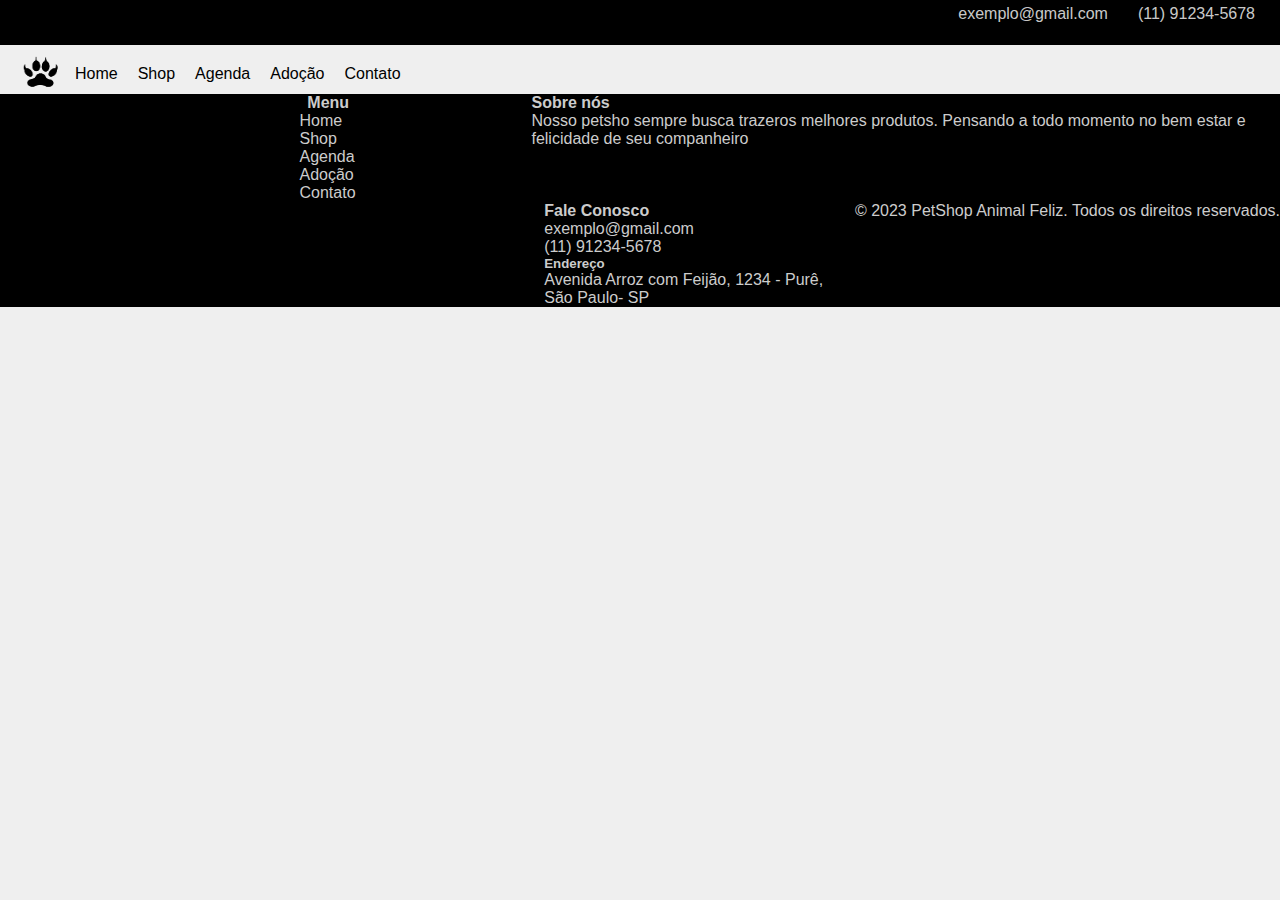
==== Pet & Pet/adocao.html @ b6ac0bed "Add files via upload" ====
<!DOCTYPE html>
<html lang="pt-br">
<head>
    <meta charset="UTF-8">
    <meta http-equiv="X-UA-Compatible" content="IE=edge">
    <meta name="viewport" content="width=device-width, initial-scale=1.0">
    <title>adoção</title>
    <link rel="shortcut icon" href="imagens/1.png" type="image/x-icon">
    <link rel="stylesheet" href="https://cdnjs.cloudflare.com/ajax/libs/font-awesome/6.3.0/css/all.min.css" integrity="sha512-SzlrxWUlpfuzQ+pcUCosxcglQRNAq/DZjVsC0lE40xsADsfeQoEypE+enwcOiGjk/bSuGGKHEyjSoQ1zVisanQ==" crossorigin="anonymous" referrerpolicy="no-referrer" />
    <link href="https://cdn.jsdelivr.net/npm/bootstrap@5.3.0-alpha1/dist/css/bootstrap.min.css" rel="stylesheet" integrity="sha384-GLhlTQ8iRABdZLl6O3oVMWSktQOp6b7In1Zl3/Jr59b6EGGoI1aFkw7cmDA6j6gD" crossorigin="anonymous">
    <link rel="stylesheet" href="https://cdnjs.cloudflare.com/ajax/libs/font-awesome/6.3.0/css/all.min.css" integrity="sha512-SzlrxWUlpfuzQ+pcUCosxcglQRNAq/DZjVsC0lE40xsADsfeQoEypE+enwcOiGjk/bSuGGKHEyjSoQ1zVisanQ==" crossorigin="anonymous" referrerpolicy="no-referrer" />
    <link rel="stylesheet" href="css/reset.css">
    <link rel="stylesheet" href="css/menu.css">
</head>
<body>
    <!-- topo -->
  <div id="topo">
    <span>
      <i class="fa-brands fa-instagram"></i>
      <i class="fa-brands fa-facebook"></i>
      <i class="fa-brands fa-twitter"></i>
      <i class="fa-brands fa-youtube"></i>
    </span>
      <p><i class="fa-solid fa-envelope"></i> exemplo@gmail.com</p>
      <p><i class="fa-solid fa-phone"></i> (11) 91234-5678</p>
  </div>
  <!-- /topo -->

  <!-- menu -->
      <nav>  
        <a href="home.html"><img id="logo" src="imagens/1.png" alt="" width="50" height="35"></a>  
         <ul> 
          <li> <a href="home.html">Home</a> </li>
          <li><a href="shop.html"> Shop </a> </li>
          <li><a href="agenda.html"> Agenda </a> </li>
          <li><a href="adocao.html"> Adoção </a> </li>
          <li><a href="contato.html"> Contato</a></li>
        </ul>
      </nav>
  
  <!-- /menu -->

    <!--  rodape-->
    <footer>
      <div class="col-md-2 mt-2">
        <h4 id="me">Menu</h4>
        <ul id="m" > 
          <li> <a href="home.html">Home</a> </li>
          <li><a href="shop.html"> Shop </a> </li>
          <li><a href="agenda.html"> Agenda </a> </li>
          <li><a href="adocao.html"> Adoção </a> </li>
          <li><a href="contato.html"> Contato</a></li>
        </ul>
      </div>

      <div class="col-md-5 mt-2">
        <h4 id="sp">Sobre nós</h4>
        <p id="sp">Nosso petsho sempre busca trazeros melhores produtos.
          Pensando a todo momento no bem estar e felicidade de seu companheiro</p>
      </div>
      <div class="col-md-5 mt-2">
        <h4 id="fc">Fale Conosco</h4>
        <p  id="fc"><i class="fa-solid fa-envelope"></i> exemplo@gmail.com</p>
        <p  id="fc"><i class="fa-solid fa-phone"></i> (11) 91234-5678</p>
        <!-- <br> -->
        <h5  id="fc">Endereço</h5>
        <p  id="fc">Avenida Arroz com Feijão, 1234  - Purê, São Paulo- SP</p>
      </div>
      <div class="row mt-2">
        <p class="text-end">
          &copy; 2023 PetShop Animal Feliz. Todos os direitos reservados.</p>
      </div>
      
  </footer>
  <!--  rodape-->
    
</body>
</html>
---- Pet & Pet/css/menu.css ----
body {
	background: #efefef;
    overflow-x: hidden; 
}

#topo{
    background-color: rgb(0, 0, 0);
    width:100% ;
    height: 5vh;
    display: flex;
    justify-content: flex-end
}
#topo p {
    color: rgba(255, 255, 255, 0.801);
    margin: 5px;
    margin-right: 25px;
}
nav{
    margin-top: 10px; 
    display: flex; 
}
nav ul{
    list-style: none;
}
nav ul li{
    float: left;
    margin: 10px;
}
 a {
    color: rgb(0, 0, 0);
    text-align: center;
    text-decoration: none;
}

a:hover {
    text-decoration: overline;
}
#logo{
    margin-left: 15px;
}
span{
    margin-top: 5px;
    color: rgba(255, 255, 255, 0.801);;
    margin-right: 35px;
}



footer {
    color: #cccccc;
    background-color: black;
	display: flex;
	flex-wrap: wrap;
	justify-content: flex-end;
}
footer ul{
	list-style-type: none;
}
footer a{
	text-decoration: none;
	color: #cccccc;
}
footer a:hover{
	text-decoration: overline;
	color: #fddf58;
}
#m{
	margin-left: 20% ;
}
#me{
	margin-left: 34%;
}
#sp{
	margin-left: 20% ;
	text-align: start;
}
#fc{
	margin-left: 20% ;
}
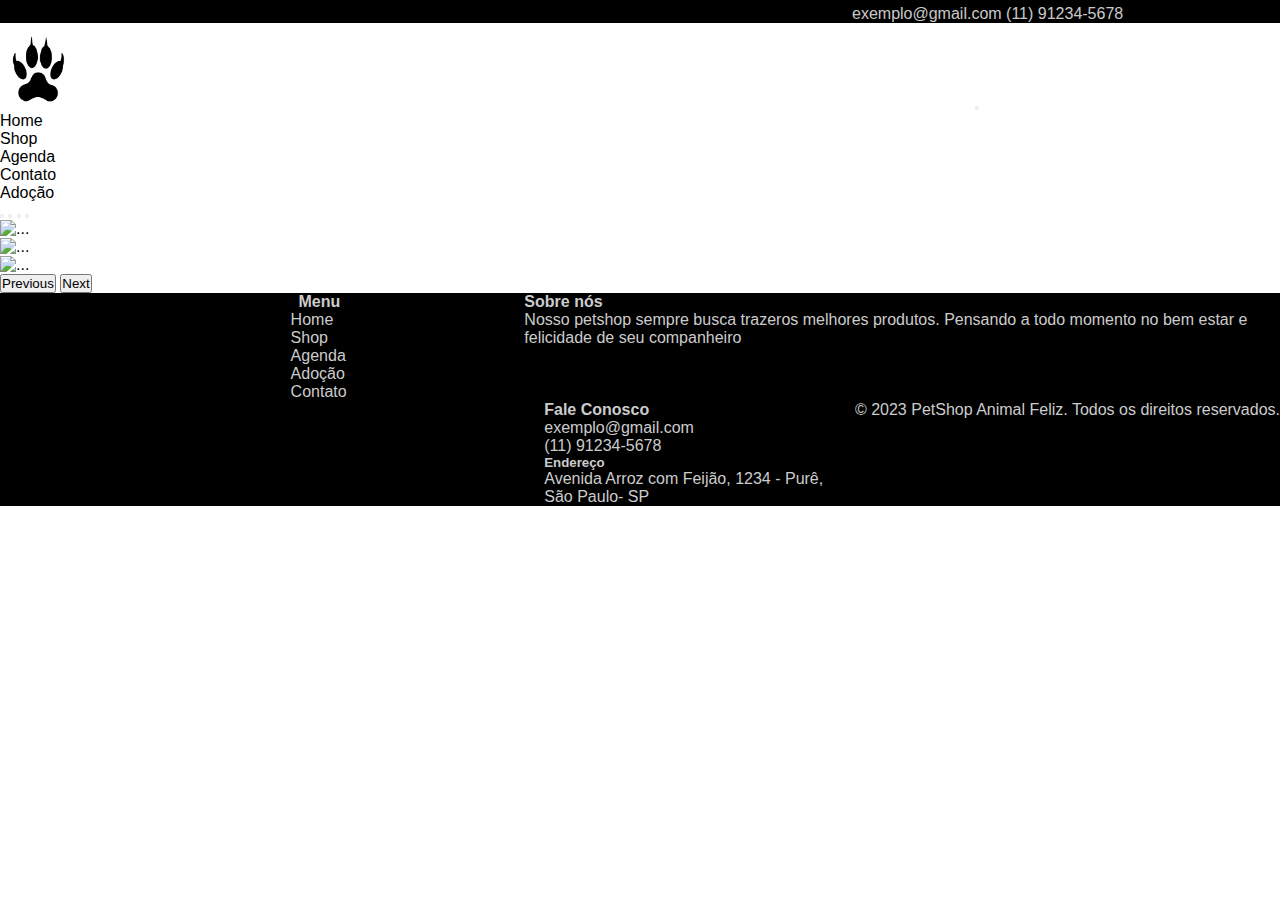
==== commit b08f3db1: "Add files via upload" ====
--- a/Pet & Pet/adocao.html
+++ b/Pet & Pet/adocao.html
@@ -4,75 +4,182 @@
     <meta charset="UTF-8">
     <meta http-equiv="X-UA-Compatible" content="IE=edge">
     <meta name="viewport" content="width=device-width, initial-scale=1.0">
-    <title>adoção</title>
-    <link rel="shortcut icon" href="imagens/1.png" type="image/x-icon">
-    <link rel="stylesheet" href="https://cdnjs.cloudflare.com/ajax/libs/font-awesome/6.3.0/css/all.min.css" integrity="sha512-SzlrxWUlpfuzQ+pcUCosxcglQRNAq/DZjVsC0lE40xsADsfeQoEypE+enwcOiGjk/bSuGGKHEyjSoQ1zVisanQ==" crossorigin="anonymous" referrerpolicy="no-referrer" />
-    <link href="https://cdn.jsdelivr.net/npm/bootstrap@5.3.0-alpha1/dist/css/bootstrap.min.css" rel="stylesheet" integrity="sha384-GLhlTQ8iRABdZLl6O3oVMWSktQOp6b7In1Zl3/Jr59b6EGGoI1aFkw7cmDA6j6gD" crossorigin="anonymous">
-    <link rel="stylesheet" href="https://cdnjs.cloudflare.com/ajax/libs/font-awesome/6.3.0/css/all.min.css" integrity="sha512-SzlrxWUlpfuzQ+pcUCosxcglQRNAq/DZjVsC0lE40xsADsfeQoEypE+enwcOiGjk/bSuGGKHEyjSoQ1zVisanQ==" crossorigin="anonymous" referrerpolicy="no-referrer" />
-    <link rel="stylesheet" href="css/reset.css">
-    <link rel="stylesheet" href="css/menu.css">
+    <title>Adoção</title>
+   
+    <!-- Font awesome -->
+  
+  <link rel="stylesheet" href="https://cdnjs.cloudflare.com/ajax/libs/font-awesome/6.3.0/css/all.min.css" integrity="sha512-SzlrxWUlpfuzQ+pcUCosxcglQRNAq/DZjVsC0lE40xsADsfeQoEypE+enwcOiGjk/bSuGGKHEyjSoQ1zVisanQ==" crossorigin="anonymous" referrerpolicy="no-referrer" />
+
+  <!-- bootstrap -->
+  <link href="https://cdn.jsdelivr.net/npm/bootstrap@5.3.0-alpha1/dist/css/bootstrap.min.css" rel="stylesheet" integrity="sha384-GLhlTQ8iRABdZLl6O3oVMWSktQOp6b7In1Zl3/Jr59b6EGGoI1aFkw7cmDA6j6gD" crossorigin="anonymous">
+  
+  <!-- js -->
+  <script src="https://cdn.jsdelivr.net/npm/@popperjs/core@2.11.6/dist/umd/popper.min.js" integrity="sha384-oBqDVmMz9ATKxIep9tiCxS/Z9fNfEXiDAYTujMAeBAsjFuCZSmKbSSUnQlmh/jp3" crossorigin="anonymous"></script>
+  <script src="https://cdn.jsdelivr.net/npm/bootstrap@5.3.0-alpha1/dist/js/bootstrap.min.js" integrity="sha384-mQ93GR66B00ZXjt0YO5KlohRA5SY2XofN4zfuZxLkoj1gXtW8ANNCe9d5Y3eG5eD" crossorigin="anonymous"></script>
+
+  <!-- css local -->
+
+  <link rel="stylesheet" href="css/reset.css">
+  <link rel="stylesheet" href="css/estilo.css">
+  <link rel="stylesheet" href="css/responsivo.css">
+     <style>
+
+      .container{
+        display: flex;
+      }
+      #pa{
+        position: inherit;
+      }
+  
+    
+     </style>
 </head>
 <body>
-    <!-- topo -->
-  <div id="topo">
-    <span>
-      <i class="fa-brands fa-instagram"></i>
-      <i class="fa-brands fa-facebook"></i>
-      <i class="fa-brands fa-twitter"></i>
-      <i class="fa-brands fa-youtube"></i>
-    </span>
-      <p><i class="fa-solid fa-envelope"></i> exemplo@gmail.com</p>
-      <p><i class="fa-solid fa-phone"></i> (11) 91234-5678</p>
+  <div class="container-fluid">
+
+    <div class="row">
+      <div id="topo">
+        <span id="redes">
+          <i class="fa-brands fa-instagram"></i>
+          <i class="fa-brands fa-facebook"></i>
+          <i class="fa-brands fa-twitter"></i>
+          <i class="fa-brands fa-youtube"></i>
+        </span>
+          <p id="info"><i class="fa-solid fa-envelope"></i> exemplo@gmail.com  <i class="fa-solid fa-phone"></i> (11) 91234-5678</p>
+          
+      </div>
+    </div>
+		<div  class="row">
+			 <div id="pa" class="row">
+          <!-- <div id="logo" class="col-sm-2 col-4">
+            <img src="imagens/1.png" alt="Logo Pata" title="Logo Pata">
+          </div> -->
+    
+          <div id="menu" class="col-sm-8  col-8">
+            
+            <nav class="navbar navbar-expand-lg navbar-light bg-light">
+              <div id="menures" class="container-fluid">
+                <a href="home.html"><img id="logo" src="imagens/1.png" alt="Logo Pata" title="Logo Pata"></a>
+      
+                
+                  <button class="navbar-toggler" type="button" data-bs-toggle="collapse" 
+                  data-bs-target="#navbarSupportedContent" aria-controls="navbarSupportedContent"
+                  aria-expanded="false" aria-label="Toggle navigation" style=" margin-left: 70%;">
+                    <span class="navbar-toggler-icon"></span>
+                  </button>
+      
+                  <div class="collapse navbar-collapse" id="navbarSupportedContent">
+      
+                    <ul class="navbar-nav me-auto mb-2 mb-lg-0">
+                      <li class="nav-item">
+                        <a class="nav-link " href="home.html">Home</a>
+                      </li>
+                      <li class="nav-item">
+                        <a class="nav-link" href="shop.html">Shop</a>
+                      </li>
+                      <li class="nav-item">
+                        <a class="nav-link" href="adocao.html">Agenda</a>
+                      </li>
+                      
+                      <li class="nav-item">
+                        <a class="nav-link" href="contato.html"> Contato</a>
+                      </li>
+      
+                      <li class="nav-item">
+                        <a class="nav-link" href="adocao.html"> Adoção</a>
+                      </li>
+                  </div>
+              </div>
+            </nav>
+    
+          </div> <!--fim do menu -->
+       </div>
+    </div>
+    
+    <div class="row">
+			<div id="banner" class="col-12">
+				<div id="carouselExampleIndicators" class="carousel slide" data-bs-ride="carousel">
+				  <div class="carousel-indicators">
+				    <button type="button" data-bs-target="#carouselExampleIndicators" data-bs-slide-to="0" class="active" aria-current="true" aria-label="Slide 1"></button>
+				    <button type="button" data-bs-target="#carouselExampleIndicators" data-bs-slide-to="1" aria-label="Slide 2"></button>
+				    <button type="button" data-bs-target="#carouselExampleIndicators" data-bs-slide-to="2" aria-label="Slide 3"></button>
+				    <button type="button" data-bs-target="#carouselExampleIndicators" data-bs-slide-to="3" aria-label="Slide 4"></button>
+				  </div>
+				  <div class="carousel-inner">
+				    <div class="carousel-item active">
+				      <img src="imagens/banner1.png" class="d-block w-100" alt="...">
+				    </div>
+				    <div class="carousel-item">
+				      <img src="imagens/banner2.png" class="d-block w-100" alt="...">
+				    </div>
+				    <div class="carousel-item">
+				      <img src="imagens/banner7.png" class="d-block w-100" alt="...">
+				    </div>
+				  </div>
+				  <button class="carousel-control-prev" type="button" data-bs-target="#carouselExampleIndicators" data-bs-slide="prev">
+				    <span class="carousel-control-prev-icon" aria-hidden="true"></span>
+				    <span class="visually-hidden">Previous</span>
+				  </button>
+				  <button class="carousel-control-next" type="button" data-bs-target="#carouselExampleIndicators" data-bs-slide="next">
+				    <span class="carousel-control-next-icon" aria-hidden="true"></span>
+				    <span class="visually-hidden">Next</span>
+				  </button>
+				</div>
+			</div> <!-- fim do banner-->
+
+		</div> <!--fim do 2ºrow-->
+
   </div>
-  <!-- /topo -->
 
-  <!-- menu -->
-      <nav>  
-        <a href="home.html"><img id="logo" src="imagens/1.png" alt="" width="50" height="35"></a>  
-         <ul> 
-          <li> <a href="home.html">Home</a> </li>
-          <li><a href="shop.html"> Shop </a> </li>
-          <li><a href="agenda.html"> Agenda </a> </li>
-          <li><a href="adocao.html"> Adoção </a> </li>
-          <li><a href="contato.html"> Contato</a></li>
-        </ul>
-      </nav>
+
+
+      <!--  rodape-->
+      <footer >
+        <div class="col-md-2 d-none d-sm-block mt-2">
+          <h4 id="me">Menu</h4>
+          <ul id="m" > 
+            <li>
+              <a href="home.html">Home</a> 
+            </li>
   
-  <!-- /menu -->
-
+            <li>
+              <a href="shop.html"> Shop </a> 
+            </li>
+  
+            <li>
+              <a href="agenda.html"> Agenda </a> 
+            </li>
+  
+            <li>
+              <a href="adocao.html"> Adoção </a> 
+            </li>
+  
+            <li>
+              <a href="contato.html"> Contato</a>
+            </li>
+          </ul>
+        </div>
+  
+        <div id="info2" class="col-md-5 col-sm-4 text-center text-sm-start mt-2">
+          <h4 id="sp">Sobre nós</h4>
+          <p id="sp">Nosso petshop sempre busca trazeros melhores produtos.
+            Pensando a todo momento no bem estar e felicidade de seu companheiro</p>
+        </div>
+        <div id="info2" class="col-md-5 c0l-sm-4 text-sm-start mt-2">
+          <h4 id="fc">Fale Conosco</h4>
+          <p  id="fc"><i class="fa-solid fa-envelope"></i> exemplo@gmail.com</p>
+          <p  id="fc"><i class="fa-solid fa-phone"></i> (11) 91234-5678</p>
+          <!-- <br> -->
+          <h5  id="fc">Endereço</h5>
+          <p  id="fc">Avenida Arroz com Feijão, 1234  - Purê, São Paulo- SP</p>
+        </div>
+        <div class="row mt-2">
+          <p class="text-center text-sm-end text-end col-sm-4 col-md-12">
+            &copy; 2023 PetShop Animal Feliz. Todos os direitos reservados.</p>
+        </div>
+        
+    </footer>
     <!--  rodape-->
-    <footer>
-      <div class="col-md-2 mt-2">
-        <h4 id="me">Menu</h4>
-        <ul id="m" > 
-          <li> <a href="home.html">Home</a> </li>
-          <li><a href="shop.html"> Shop </a> </li>
-          <li><a href="agenda.html"> Agenda </a> </li>
-          <li><a href="adocao.html"> Adoção </a> </li>
-          <li><a href="contato.html"> Contato</a></li>
-        </ul>
-      </div>
-
-      <div class="col-md-5 mt-2">
-        <h4 id="sp">Sobre nós</h4>
-        <p id="sp">Nosso petsho sempre busca trazeros melhores produtos.
-          Pensando a todo momento no bem estar e felicidade de seu companheiro</p>
-      </div>
-      <div class="col-md-5 mt-2">
-        <h4 id="fc">Fale Conosco</h4>
-        <p  id="fc"><i class="fa-solid fa-envelope"></i> exemplo@gmail.com</p>
-        <p  id="fc"><i class="fa-solid fa-phone"></i> (11) 91234-5678</p>
-        <!-- <br> -->
-        <h5  id="fc">Endereço</h5>
-        <p  id="fc">Avenida Arroz com Feijão, 1234  - Purê, São Paulo- SP</p>
-      </div>
-      <div class="row mt-2">
-        <p class="text-end">
-          &copy; 2023 PetShop Animal Feliz. Todos os direitos reservados.</p>
-      </div>
-      
-  </footer>
-  <!--  rodape-->
     
 </body>
 </html>--- a/Pet & Pet/css/estilo.css
+++ b/Pet & Pet/css/estilo.css
@@ -0,0 +1,137 @@
+.body{
+    background-color: #efefef;
+}
+
+/* tppo */
+#topo{
+    background-color:black ;
+    display: flex;
+}
+#redes{
+    margin-top: 5px;
+    color: rgba(255, 255, 255, 0.801);;
+    margin-left: 65%;
+}
+#info{
+    margin-top: 5px;
+    color: rgba(255, 255, 255, 0.801);
+    margin-left:20px ;
+   
+}
+
+/* menu */
+
+#logo{
+	height: 75px;
+}
+	#logo img{
+		height: 70%;
+	}
+#menu{
+    margin-top: 10px; 
+	min-height: 100px;
+}
+#menu nav ul li a {
+    color: rgb(0, 0, 0);
+    text-align: center;
+    text-decoration: none;
+}
+
+#menu nav ul li a:hover {
+    text-decoration: overline;
+	color: #ffc107;
+}
+
+.bg-light {
+    --bs-bg-opacity: 0!important;
+}
+
+/* banner */
+header {
+	height: 90vh;
+	width: 100%;
+	display: flex;
+	align-items: center;
+	background: url("../imagens/cachorros.jpg") no-repeat;
+}
+
+#pa{
+    position: absolute;
+}
+
+#Bemvindo{
+    color: #ffc107;
+    width: 100%;
+	text-align: center;
+    margin-top: 20%;
+    -webkit-text-stroke: 1px #000000;
+    -webkit-text-stro: 1px #000000;
+}
+
+/* sobre ecompre */
+
+
+/* Time */
+.member {
+	width: 344px;
+    height: 427px;
+	margin-left: 25px;
+    margin-bottom: 30px;
+    background-color: #f1f1f1;
+    padding: 20px;
+    box-sizing: border-box;
+    text-align: center;
+}
+
+/* RODAPÉ */
+footer {
+    color: #cccccc;
+    background-color: black;
+	display: flex;
+	flex-wrap: wrap;
+	justify-content: flex-end;
+	/* width: 100%; */
+}
+footer ul{
+	list-style-type: none;
+}
+footer a{
+	text-decoration: none;
+	color: #cccccc;
+}
+footer a:hover{
+	text-decoration: overline;
+	color: #fddf58;
+}
+#m{
+	margin-left: 20% ;
+}
+#me{
+	margin-left: 34%;
+}
+#sp{
+	margin-left: 20% ;
+	text-align: start;
+}
+#fc{
+	margin-left: 20% ;
+}
+
+
+
+/* contato */
+#add{
+	display: flex;
+}
+
+#cont{
+    display: flex;
+    margin-left: 27px;
+    flex-direction: column;
+}
+#add2{
+    margin: 25px;
+}
+#conteu2{
+    margin-left: 60px;
+}--- a/Pet & Pet/css/responsivo.css
+++ b/Pet & Pet/css/responsivo.css
@@ -0,0 +1,52 @@
+@media only screen and (max-width: 600px) {
+    body {
+        background-color: #efefef;
+    }
+    /* topo */
+    #pa{
+        position: inherit;
+    }
+    #redes{
+        display: flex;
+        margin: 10px;
+    }
+    #info{
+        margin-left: 25%;
+        color: rgba(255, 255, 255, 0.801);;
+    }
+    #menures{
+        flex-wrap: nowrap;
+    }
+    /* menu */
+
+    /* sobre e compre */
+
+    /* time */
+
+    .member{
+        margin-left: 0px;
+    }
+
+   /* contato */
+
+    #conteudo{
+        padding: 8px;
+    }
+    #mapa{
+        padding: 3px;
+    }
+    
+#cont{
+    margin-left: 0px;
+}
+#add2{
+    margin: 6px;
+}
+#conteu2{
+    margin-left: 0px;
+}
+#info2{
+    margin-right: 58px;
+}
+
+  }